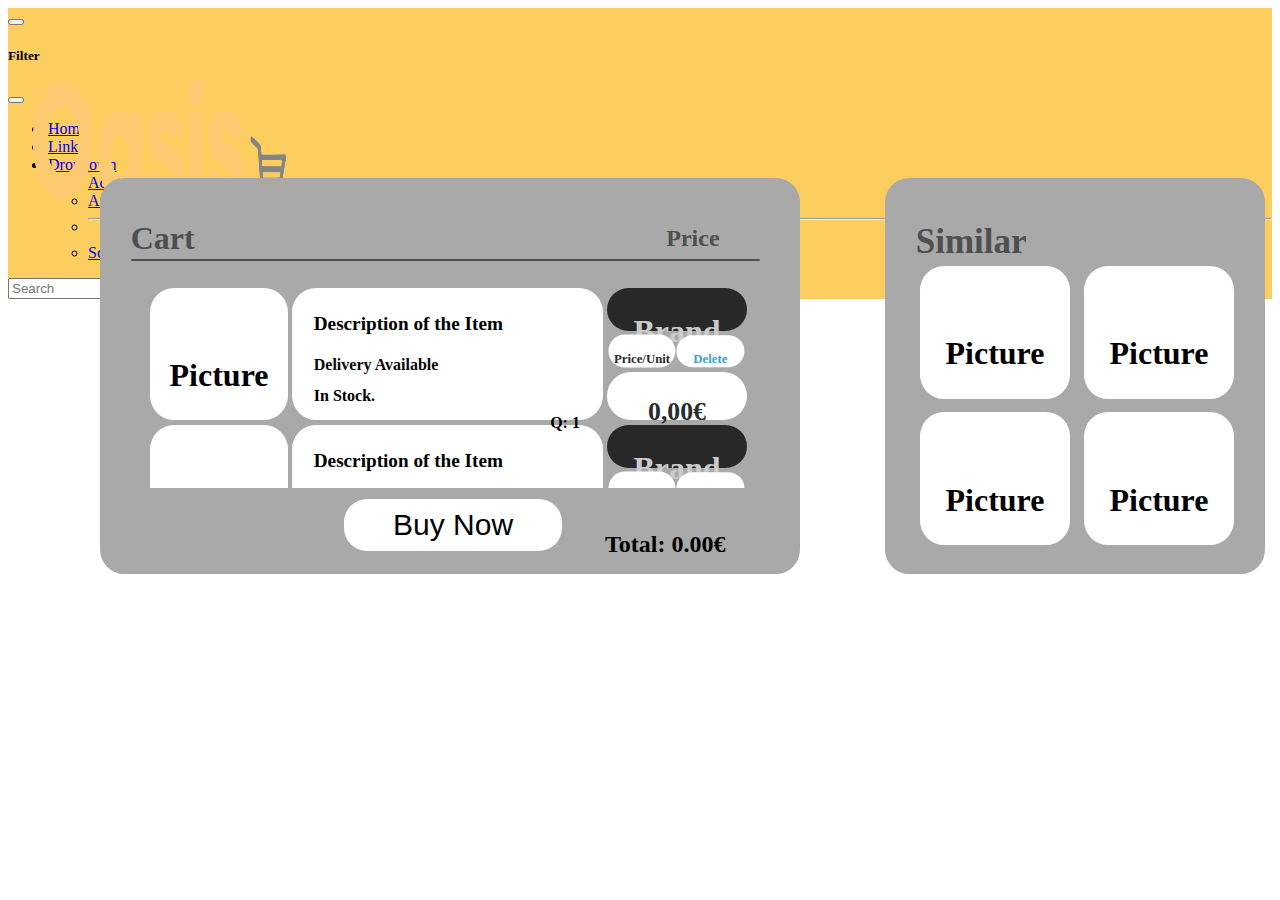
==== cart.html @ 069c2e9b "cart template" ====
<!doctype html>
<html lang="en">
  <head>
    <meta charset="utf-8">
    <meta name="viewport" content="width=device-width, initial-scale=1">
    <title>Oasis_cart</title>
    <link href="https://cdn.jsdelivr.net/npm/bootstrap@5.3.0-alpha1/dist/css/bootstrap.min.css" rel="stylesheet" integrity="sha384-GLhlTQ8iRABdZLl6O3oVMWSktQOp6b7In1Zl3/Jr59b6EGGoI1aFkw7cmDA6j6gD" crossorigin="anonymous">
    <link href="CSS/cart.css" rel="stylesheet">
    <link rel="stylesheet" href="CSS/style.css">
  </head>
  <body>
    <nav class="navbar fixed-top">

      <div class="container-fluid">

        <button class="navbar-toggler" type="button" data-bs-toggle="offcanvas" data-bs-target="#offcanvasNavbar" aria-controls="offcanvasNavbar">
          <span class="navbar-toggler-icon"></span>
        </button>

        <div class="offcanvas offcanvas-start" tabindex="-1" id="offcanvasNavbar" aria-labelledby="offcanvasNavbarLabel">
          <div class="offcanvas-header">
            <h5 class="offcanvas-title" id="offcanvasNavbarLabel">Filter</h5>
            <button type="button" class="btn-close" data-bs-dismiss="offcanvas" aria-label="Close"></button>
          </div>
          <div class="offcanvas-body">
            <ul class="navbar-nav justify-content-end flex-grow-1 pe-3">
              <li class="nav-item">
                <a class="nav-link active" aria-current="page" href="#">Home</a>
              </li>
              <li class="nav-item">
                <a class="nav-link" href="#">Link</a>
              </li>
              <li class="nav-item dropdown">
                <a class="nav-link dropdown-toggle" href="#" role="button" data-bs-toggle="dropdown" aria-expanded="false">
                  Dropdown
                </a>
                <ul class="dropdown-menu">
                  <li><a class="dropdown-item" href="#">Action</a></li>
                  <li><a class="dropdown-item" href="#">Another action</a></li>
                  <li>
                    <hr class="dropdown-divider">
                  </li>
                  <li><a class="dropdown-item" href="#">Something else here</a></li>
                </ul>
              </li>
            </ul>
            <form class="d-flex mt-3" role="search">
              <input class="form-control me-2" type="search" placeholder="Search" aria-label="Search">
              <button class="btn btn-outline-success" type="submit">Search</button>
            </form>
          </div>
        </div>
      </div>
    </nav>
    <br>

    <img src="IMG/oasis_color_carrito.png" alt="logoCart" class="logoCart">

    
    <div class="cartBox">
      <div class="headerBox1">
        <h1 id="header"> Cart</h1>
      </div>
      <div class="headerBox2">
        <h2 id="header"> Price</h1>
      </div>
      <h2 id="total-cost"> Total: 0.00€</h2>
      <div class="cartLine"></div>

      <div class="scroll-bg">
        <div class="scroll-div">
          <div class="cart-item-box">
            
            <div class="cart-item-picture">
              <h1 class="picture">Picture</h1>
            </div>
            <div class="cart-item-description">
              <h1 class="description">Description of the Item</h1>
              <h2 class="delivery">Delivery Available</h2>
              <h2 class="in-stock">In Stock.</h2>
              <h2 class="quantity">Q: 1</h2>
            </div>
            <div class="cart-item-others">
              <div class="cart-item-brand">
                <h1 class="brand">Brand</h1>
              </div>
              <div class="cart-others-middle-box">
                <div class="cart-price-per-unit" >
                  <h1 class="price-per-unit">Price/Unit</h1>
                </div>
                <div class="cart-delete">
                  <h1 class="delete">Delete</h1>
                </div>
              </div>
              <div class="cart-price">
                <h1 class="price">0,00€</h1>
              </div>
            </div>
          </div>
          
          <div class="cart-item-box">
            <div class="cart-item-picture">
              <h1 class="picture">Picture</h1>
            </div>
            <div class="cart-item-description">
              <h1 class="description">Description of the Item</h1>
              <h2 class="delivery">Delivery Available</h2>
              <h2 class="in-stock">In Stock.</h2>
              <h2 class="quantity">Q: 1</h2>
            </div>
            <div class="cart-item-others">
              <div class="cart-item-brand">
                <h1 class="brand">Brand</h1>
              </div>
              <div class="cart-others-middle-box">
                <div class="cart-price-per-unit" >
                  <h1 class="price-per-unit">Price/Unit</h1>
                </div>
                <div class="cart-delete">
                  <h1 class="delete">Delete</h1>
                </div>
              </div>
              <div class="cart-price">
                <h1 class="price">0,00€</h1>
              </div>
            </div>
          </div>

        </div> 
      </div>

      <button class="buy-button">Buy Now</button>

    </div>

    <div class="cartSimilar">
      <div class="headerBox">
        <h1 id="header-similar">Similar</h1>
      </div>

      <div class="similar-product-box">
        <div class="similar-product">
          <h1 class="similar-picture">Picture</h1>
        </div>
        <div class="similar-product">
          <h1 class="similar-picture">Picture</h1>
        </div>
        <div class="similar-product">
          <h1 class="similar-picture">Picture</h1>
        </div>
        <div class="similar-product">
          <h1 class="similar-picture">Picture</h1>
        </div>
      </div>
    </div>
    
    <script src="https://cdn.jsdelivr.net/npm/bootstrap@5.3.0-alpha1/dist/js/bootstrap.bundle.min.js" integrity="sha384-w76AqPfDkMBDXo30jS1Sgez6pr3x5MlQ1ZAGC+nuZB+EYdgRZgiwxhTBTkF7CXvN" crossorigin="anonymous"></script>

  </body>
</html>
---- CSS/cart.css ----
.navbar{
    background: #FCCD5F;
}

.cartBox{
    position: absolute;
    width: 700px;
    height: 396px;
    background-color: rgb(169 169 169);
    top: 178px;
    left: 100px;
    border-radius: 24.27px;
}


.cartSimilar{
    position: absolute;
    width: 380px;
    height: 396px;
    background-color: rgb(169 169 169);
    top: 178px; 
    left: 885px;
    border-radius: 24.27px;
}

.similar-product-box{
  position: absolute;
  width: 328px;
  height: 290px;
  top: 81px;
  left: 28px;
  
}

.similar-product{
  float: left;
  margin: 2%;
  width: 46%;
  height: 46%;
  border-radius: 24.27px;
  background-color: white;
}

.similar-picture{
  display: flex;
  justify-content: center;
  align-items: center;
  height: 100%;
}

.logoCart {
    position: absolute;
    width: 20%;
    height: 20%;
    top: 60px;
    left: 30px;
  }

  #header{
    color: rgb(79, 79, 79);
  }

  #header-similar{
    color: rgb(79, 79, 79);
    position: absolute;
    top: 21.0344px; 
    left: 30.7426px;
    font-size: 35px;
  }

  .headerBox1{
    position: absolute;
    top: 21.0344px; 
    left: 30.7426px;
  }

  .headerBox2{
    position: absolute;
    top: 27.5065px; 
    left: 566.311px;
  }

  #total-cost{
    position: absolute;
    top: 333px;
    left: 505px;
  }

  .cartLine{
    position: absolute;
    top: 80.9016px; 
    left: 30.7426px;
    background-color: rgb(79, 79, 79);
    width: 629.3684px;
    height: 2px;
    border-radius: 24.27px;
  }

  .scroll-div{
    width: 614.85px;
    height: 200px;
    overflow: hidden;
    overflow-y: scroll;
    
  }

  .scroll-bg{
    
    position: absolute;
    top: 110px;
    left: 50px;

  }

  .cart-item-box{
    width: 603px;
    height: 137px;
  }

  .cart-item-picture, .cart-item-description, .cart-item-others {
    display: inline-block;
    vertical-align: top;
  }
  
  .cart-item-picture{
    
    width: 138px;
    height: 96%;
    background-color: rgb(255, 255, 255);
    border-radius: 24.27px;
    position: relative;
  }

  .picture{
    position: absolute;
    top: 50%;
    left: 50%;
    transform: translate(-50%, -50%);    
  }
  .cart-item-description{
    width: 311px;
    height: 96%;    
    background-color: rgb(255, 255, 255);
    border-radius: 24.27px;    
  }

  .description{
    position: relative;
    top: 9%;
    left: 7%;
    color: rgb(0, 0, 0);
    font-size: 1.2rem;
  }

  .delivery{
    position: relative;
    top: 15%;
    left: 7%;
    color: rgb(8 8 8);
    font-size: 1rem;
  }

  .in-stock{
    position: relative;
    top: 15%;
    left: 7%;
    color: rgb(0, 0, 0);
    font-size: 1rem;
  }

  .quantity{
    position: relative;
    top: 12%;
    left: 83%;
    color: rgb(0, 0, 0);
    font-size: 1rem;
  }

  .cart-item-others{
    width: 140px;
    height: 100%;     
  }

  .cart-item-brand{
    width: 100%;
    height: 43px;
    background-color: rgb(40, 40, 40);
    border-radius: 60.269999999999996px;
    position: relative;  
  }

  .brand{
    position: absolute;
    top: 50%;
    left: 50%;
    transform: translate(-50%, -50%);   
    color: rgb(203, 203, 203); 
  }

  .cart-others-middle-box{
    width: 100%;
    height: 30%;
    position: relative;
  }

  .cart-price-per-unit, .cart-delete {
    display: inline-block;
    vertical-align: top;
  }

  .cart-price-per-unit{
    width: 48%;
    height: 80%;
    background-color: rgb(255, 255, 255);
    top: 48%;
    left: 25%;
    transform: translate(-50%, -50%);
    border-radius: 24.27px;
    
    position: relative;
  }

  .price-per-unit{
    position: absolute;
    top: 50%;
    left: 50%;
    transform: translate(-50%, -50%);   
    color: rgb(41, 41, 41); 
    font-size: 0.8rem;
  }

  .cart-delete{
    width: 48%;
    height: 77%;
    top: 49%;
    left: 23%;
    transform: translate(-50%, -50%);
    background-color: rgb(255, 255, 255);
    border-radius: 24.27px;
    position: relative;
  }

  .delete{
    position: absolute;
    top: 47%;
    left: 50%;
    transform: translate(-50%, -50%);   
    color: rgb(56, 160, 213); 
    font-size: 0.8rem;
  }

  .cart-price{
    width: 100%;
    height: 48px;
    background-color: rgb(255, 255, 255);
    border-radius: 24.27px;
    position: relative;
  }

  .price{
    position: absolute;
    top: 47%;
    left: 50%;
    transform: translate(-50%, -50%);   
    color: rgb(39, 45, 47); 
    font-size: 1.61rem;
  }

  .buy-button {
    position: relative;
    background: #ffffff;
    border: none;
    color: rgb(0, 0, 0);
    padding: 9px 49px;
    text-align: center;
    text-decoration: none;
    display: inline-block;
    font-size: 30px;
    margin: 0px 0px;
    cursor: pointer;
    top: 321px;
    left: 244px;
    border-radius: 23.269999999999996px;
  }
  
  .buy-button:hover {
    background-color: #f4f4f4;
  }

  ::-webkit-scrollbar{
    width: 0.8090em;
  }
  
  ::-webkit-scrollbar-track{
    background-color: #707070;
    border-radius: 100vw;
    margin-block: .5em;
    
  }

  ::-webkit-scrollbar-thumb{
    background-color: rgb(241 241 241);
    border-radius: 100vw;
    
  }

  ::-webkit-scrollbar-thumb:hover{
    background-color: rgb(255, 255, 255);
    border-radius: 100vw;
    border: .1em solid #7c7c7c; 
    
  }
---- CSS/style.css ----
.text-highlight{
    color: #FCCD5F;
}
.mt-5 {
    margin-top: 5em !important;
}

.mt-2 {
    margin-top: 2em !important;
}

.mt-5{
    margin-top: 5em !important;}

.mt-10{
    margin-top: 10em !important;
}


.ml-2 {
    margin-left: 2em !important;
}

.ml-10 {
    margin-left: 10em !important;
}
.ml-20 {
    margin-left: 20em !important;
}

.mr-2 {
    margin-right: 2em !important;
}

.mr-5 {
    margin-right: 5em !important;
}

.mr-10{
    margin-right: 10em !important;
}
.mb-2 {
    margin-bottom: 2em !important;
}



/*Estilo de Juan Jesús*/
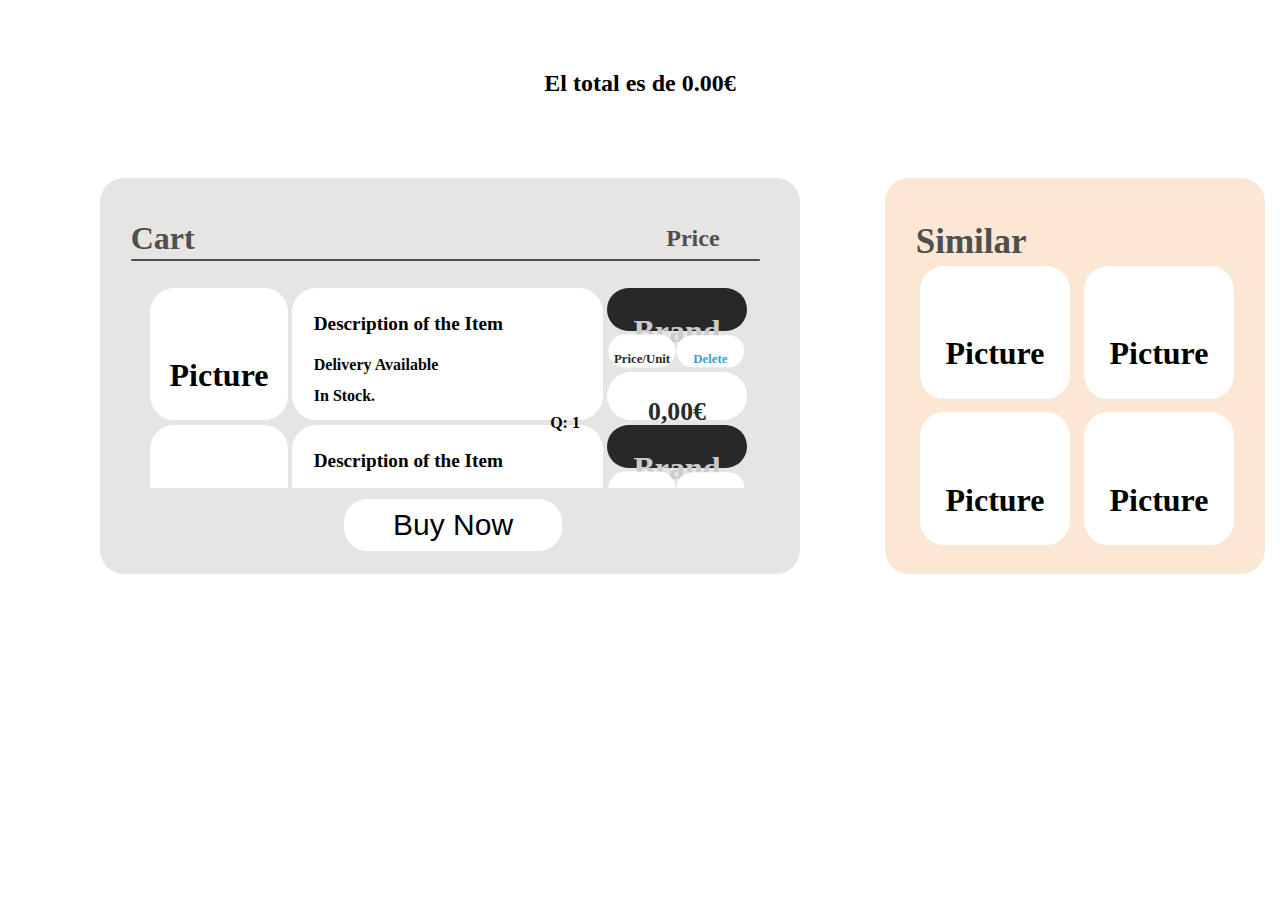
==== commit 79d6fd4f: "Minor changes" ====
--- a/cart.html
+++ b/cart.html
@@ -7,54 +7,15 @@
     <link href="https://cdn.jsdelivr.net/npm/bootstrap@5.3.0-alpha1/dist/css/bootstrap.min.css" rel="stylesheet" integrity="sha384-GLhlTQ8iRABdZLl6O3oVMWSktQOp6b7In1Zl3/Jr59b6EGGoI1aFkw7cmDA6j6gD" crossorigin="anonymous">
     <link href="CSS/cart.css" rel="stylesheet">
     <link rel="stylesheet" href="CSS/style.css">
+    <script src="JS/javascript.js"></script>
   </head>
   <body>
-    <nav class="navbar fixed-top">
+    
+    <header>
+      <script>include("header", "Componentes/navbar_de_verdad.html")</script>
+    </header>
 
-      <div class="container-fluid">
-
-        <button class="navbar-toggler" type="button" data-bs-toggle="offcanvas" data-bs-target="#offcanvasNavbar" aria-controls="offcanvasNavbar">
-          <span class="navbar-toggler-icon"></span>
-        </button>
-
-        <div class="offcanvas offcanvas-start" tabindex="-1" id="offcanvasNavbar" aria-labelledby="offcanvasNavbarLabel">
-          <div class="offcanvas-header">
-            <h5 class="offcanvas-title" id="offcanvasNavbarLabel">Filter</h5>
-            <button type="button" class="btn-close" data-bs-dismiss="offcanvas" aria-label="Close"></button>
-          </div>
-          <div class="offcanvas-body">
-            <ul class="navbar-nav justify-content-end flex-grow-1 pe-3">
-              <li class="nav-item">
-                <a class="nav-link active" aria-current="page" href="#">Home</a>
-              </li>
-              <li class="nav-item">
-                <a class="nav-link" href="#">Link</a>
-              </li>
-              <li class="nav-item dropdown">
-                <a class="nav-link dropdown-toggle" href="#" role="button" data-bs-toggle="dropdown" aria-expanded="false">
-                  Dropdown
-                </a>
-                <ul class="dropdown-menu">
-                  <li><a class="dropdown-item" href="#">Action</a></li>
-                  <li><a class="dropdown-item" href="#">Another action</a></li>
-                  <li>
-                    <hr class="dropdown-divider">
-                  </li>
-                  <li><a class="dropdown-item" href="#">Something else here</a></li>
-                </ul>
-              </li>
-            </ul>
-            <form class="d-flex mt-3" role="search">
-              <input class="form-control me-2" type="search" placeholder="Search" aria-label="Search">
-              <button class="btn btn-outline-success" type="submit">Search</button>
-            </form>
-          </div>
-        </div>
-      </div>
-    </nav>
-    <br>
-
-    <img src="IMG/oasis_color_carrito.png" alt="logoCart" class="logoCart">
+    <h2 id="total-cost"> El total es de 0.00€</h2>
 
     
     <div class="cartBox">
@@ -64,7 +25,7 @@
       <div class="headerBox2">
         <h2 id="header"> Price</h1>
       </div>
-      <h2 id="total-cost"> Total: 0.00€</h2>
+      
       <div class="cartLine"></div>
 
       <div class="scroll-bg">
@@ -154,6 +115,10 @@
       </div>
     </div>
     
+    <footer>
+      <script>include("footer", "Componentes/footer.html")</script>
+    </footer>
+
     <script src="https://cdn.jsdelivr.net/npm/bootstrap@5.3.0-alpha1/dist/js/bootstrap.bundle.min.js" integrity="sha384-w76AqPfDkMBDXo30jS1Sgez6pr3x5MlQ1ZAGC+nuZB+EYdgRZgiwxhTBTkF7CXvN" crossorigin="anonymous"></script>
 
   </body>
--- a/CSS/cart.css
+++ b/CSS/cart.css
@@ -6,7 +6,7 @@
     position: absolute;
     width: 700px;
     height: 396px;
-    background-color: rgb(169 169 169);
+    background-color: rgb(231 228 228);
     top: 178px;
     left: 100px;
     border-radius: 24.27px;
@@ -17,7 +17,7 @@
     position: absolute;
     width: 380px;
     height: 396px;
-    background-color: rgb(169 169 169);
+    background-color: rgb(251 231 211);
     top: 178px; 
     left: 885px;
     border-radius: 24.27px;
@@ -48,13 +48,7 @@
   height: 100%;
 }
 
-.logoCart {
-    position: absolute;
-    width: 20%;
-    height: 20%;
-    top: 60px;
-    left: 30px;
-  }
+
 
   #header{
     color: rgb(79, 79, 79);
@@ -81,9 +75,11 @@
   }
 
   #total-cost{
-    position: absolute;
-    top: 333px;
-    left: 505px;
+
+    margin: 70px 20px;
+    display: flex;
+    align-items: center;
+    justify-content: center;
   }
 
   .cartLine{
@@ -276,6 +272,7 @@
     text-decoration: none;
     display: inline-block;
     font-size: 30px;
+    font-weight: 500;
     margin: 0px 0px;
     cursor: pointer;
     top: 321px;
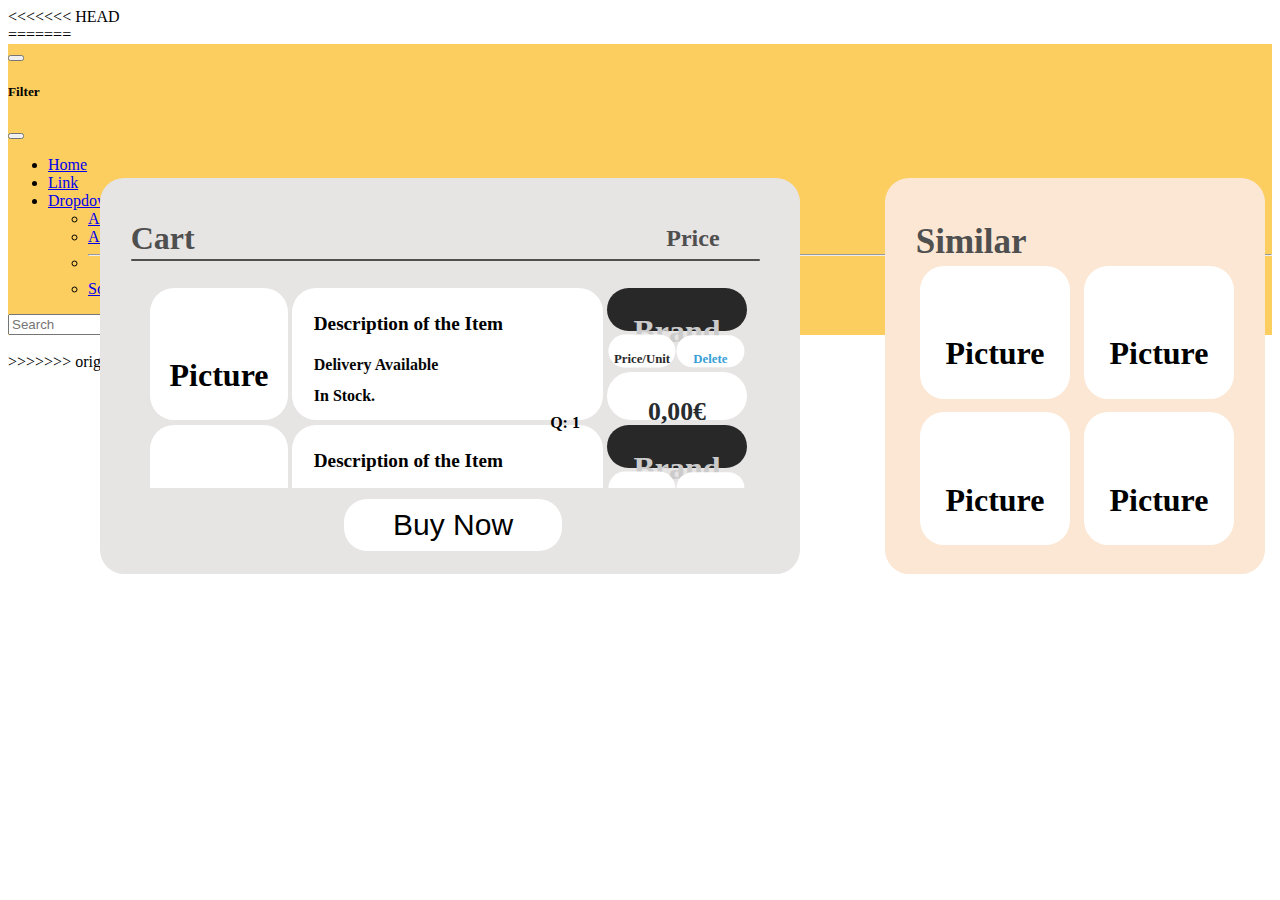
==== commit d74aa5ea: "Merge remote-tracking branch 'origin/main' into daniel" ====
--- a/cart.html
+++ b/cart.html
@@ -10,10 +10,55 @@
     <script src="JS/javascript.js"></script>
   </head>
   <body>
+<<<<<<< HEAD
     
     <header>
       <script>include("header", "Componentes/navbar_de_verdad.html")</script>
     </header>
+=======
+    <nav class="navbar fixed-top">
+      <div class="container-fluid">
+        <button class="navbar-toggler" type="button" data-bs-toggle="offcanvas" data-bs-target="#offcanvasNavbar" aria-controls="offcanvasNavbar">
+          <span class="navbar-toggler-icon"></span>
+        </button>
+
+        <div class="offcanvas offcanvas-start" tabindex="-1" id="offcanvasNavbar" aria-labelledby="offcanvasNavbarLabel">
+          <div class="offcanvas-header">
+            <h5 class="offcanvas-title" id="offcanvasNavbarLabel">Filter</h5>
+            <button type="button" class="btn-close" data-bs-dismiss="offcanvas" aria-label="Close"></button>
+          </div>
+          <div class="offcanvas-body">
+            <ul class="navbar-nav justify-content-end flex-grow-1 pe-3">
+              <li class="nav-item">
+                <a class="nav-link active" aria-current="page" href="#">Home</a>
+              </li>
+              <li class="nav-item">
+                <a class="nav-link" href="#">Link</a>
+              </li>
+              <li class="nav-item dropdown">
+                <a class="nav-link dropdown-toggle" href="#" role="button" data-bs-toggle="dropdown" aria-expanded="false">
+                  Dropdown
+                </a>
+                <ul class="dropdown-menu">
+                  <li><a class="dropdown-item" href="#">Action</a></li>
+                  <li><a class="dropdown-item" href="#">Another action</a></li>
+                  <li>
+                    <hr class="dropdown-divider">
+                  </li>
+                  <li><a class="dropdown-item" href="#">Something else here</a></li>
+                </ul>
+              </li>
+            </ul>
+            <form class="d-flex mt-3" role="search">
+              <input class="form-control me-2" type="search" placeholder="Search" aria-label="Search">
+              <button class="btn btn-outline-success" type="submit">Search</button>
+            </form>
+          </div>
+        </div>
+      </div>
+    </nav>
+    <br>
+>>>>>>> origin/main
 
     <h2 id="total-cost"> El total es de 0.00€</h2>
 
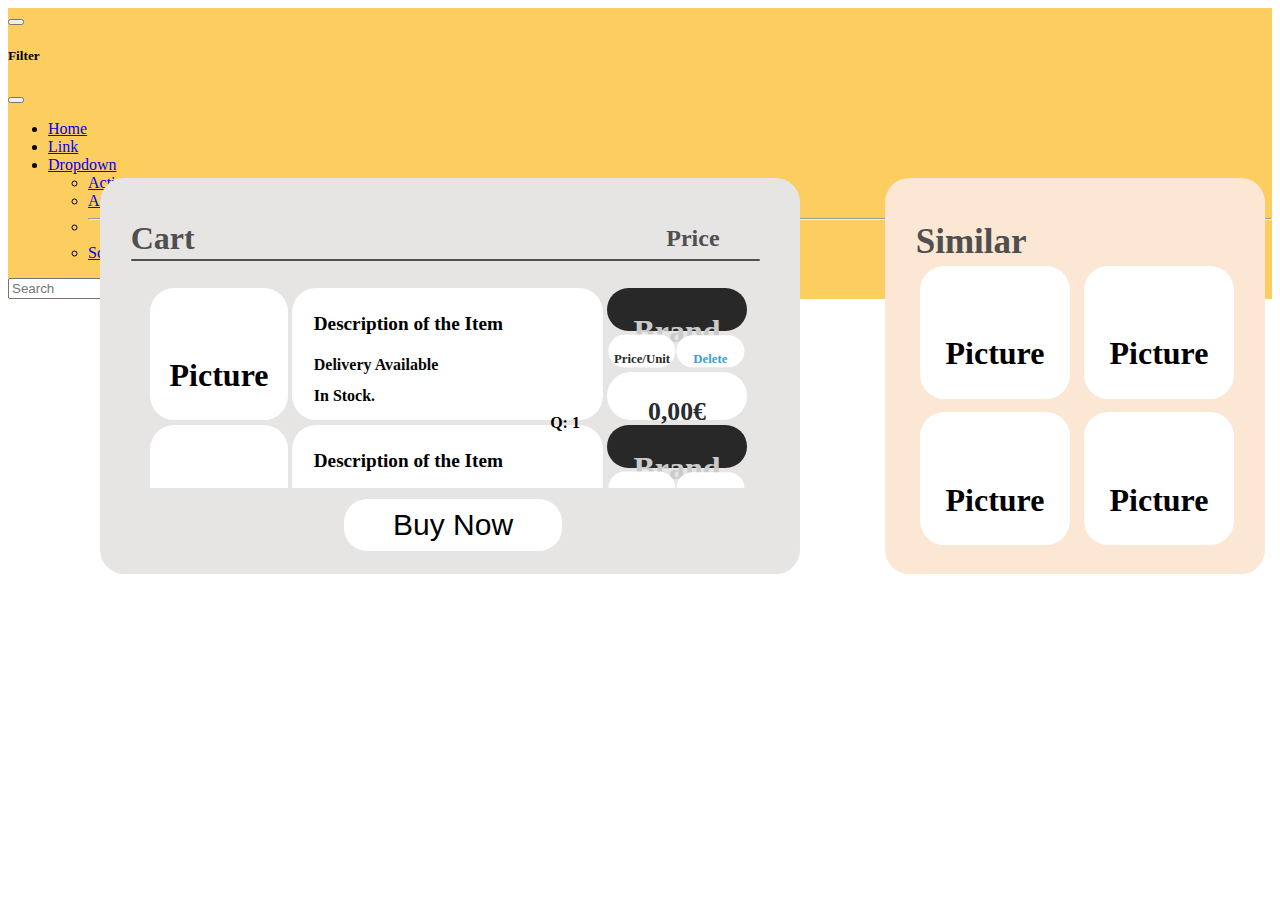
==== commit 0571d6c8: "minor changes" ====
--- a/cart.html
+++ b/cart.html
@@ -10,12 +10,10 @@
     <script src="JS/javascript.js"></script>
   </head>
   <body>
-<<<<<<< HEAD
     
     <header>
       <script>include("header", "Componentes/navbar_de_verdad.html")</script>
     </header>
-=======
     <nav class="navbar fixed-top">
       <div class="container-fluid">
         <button class="navbar-toggler" type="button" data-bs-toggle="offcanvas" data-bs-target="#offcanvasNavbar" aria-controls="offcanvasNavbar">
@@ -58,7 +56,6 @@
       </div>
     </nav>
     <br>
->>>>>>> origin/main
 
     <h2 id="total-cost"> El total es de 0.00€</h2>
 
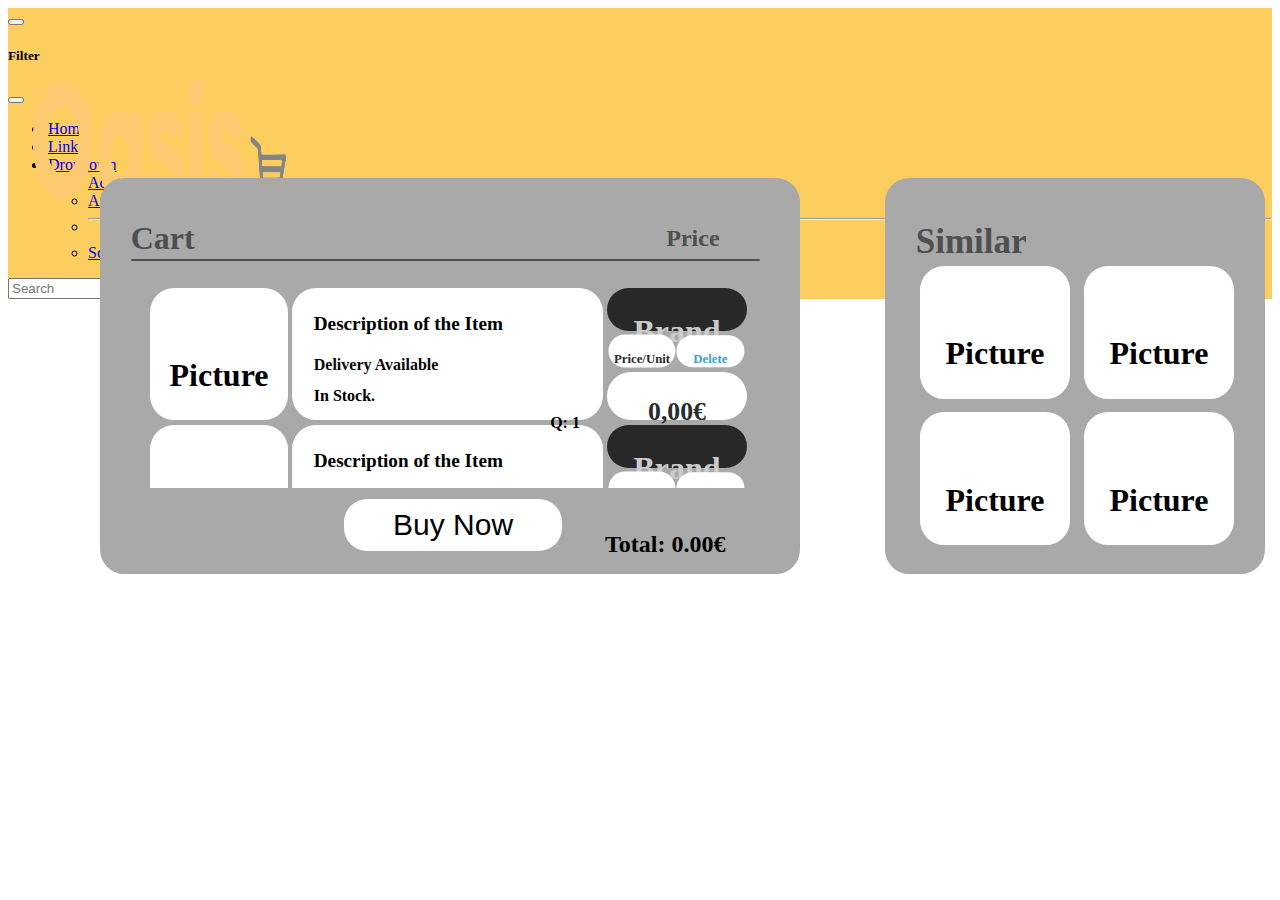
==== commit 77ed4eaf: "Merge branch 'main' of https://github.com/antoniotorres02/oasis-web" ====
--- a/cart.html
+++ b/cart.html
@@ -7,13 +7,8 @@
     <link href="https://cdn.jsdelivr.net/npm/bootstrap@5.3.0-alpha1/dist/css/bootstrap.min.css" rel="stylesheet" integrity="sha384-GLhlTQ8iRABdZLl6O3oVMWSktQOp6b7In1Zl3/Jr59b6EGGoI1aFkw7cmDA6j6gD" crossorigin="anonymous">
     <link href="CSS/cart.css" rel="stylesheet">
     <link rel="stylesheet" href="CSS/style.css">
-    <script src="JS/javascript.js"></script>
   </head>
   <body>
-    
-    <header>
-      <script>include("header", "Componentes/navbar_de_verdad.html")</script>
-    </header>
     <nav class="navbar fixed-top">
       <div class="container-fluid">
         <button class="navbar-toggler" type="button" data-bs-toggle="offcanvas" data-bs-target="#offcanvasNavbar" aria-controls="offcanvasNavbar">
@@ -57,7 +52,7 @@
     </nav>
     <br>
 
-    <h2 id="total-cost"> El total es de 0.00€</h2>
+    <img src="IMG/oasis_color_carrito.png" alt="logoCart" class="logoCart">
 
     
     <div class="cartBox">
@@ -67,7 +62,7 @@
       <div class="headerBox2">
         <h2 id="header"> Price</h1>
       </div>
-      
+      <h2 id="total-cost"> Total: 0.00€</h2>
       <div class="cartLine"></div>
 
       <div class="scroll-bg">
@@ -157,10 +152,6 @@
       </div>
     </div>
     
-    <footer>
-      <script>include("footer", "Componentes/footer.html")</script>
-    </footer>
-
     <script src="https://cdn.jsdelivr.net/npm/bootstrap@5.3.0-alpha1/dist/js/bootstrap.bundle.min.js" integrity="sha384-w76AqPfDkMBDXo30jS1Sgez6pr3x5MlQ1ZAGC+nuZB+EYdgRZgiwxhTBTkF7CXvN" crossorigin="anonymous"></script>
 
   </body>
--- a/CSS/cart.css
+++ b/CSS/cart.css
@@ -6,7 +6,7 @@
     position: absolute;
     width: 700px;
     height: 396px;
-    background-color: rgb(231 228 228);
+    background-color: rgb(169 169 169);
     top: 178px;
     left: 100px;
     border-radius: 24.27px;
@@ -17,7 +17,7 @@
     position: absolute;
     width: 380px;
     height: 396px;
-    background-color: rgb(251 231 211);
+    background-color: rgb(169 169 169);
     top: 178px; 
     left: 885px;
     border-radius: 24.27px;
@@ -48,7 +48,13 @@
   height: 100%;
 }
 
-
+.logoCart {
+    position: absolute;
+    width: 20%;
+    height: 20%;
+    top: 60px;
+    left: 30px;
+  }
 
   #header{
     color: rgb(79, 79, 79);
@@ -75,11 +81,9 @@
   }
 
   #total-cost{
-
-    margin: 70px 20px;
-    display: flex;
-    align-items: center;
-    justify-content: center;
+    position: absolute;
+    top: 333px;
+    left: 505px;
   }
 
   .cartLine{
@@ -272,7 +276,6 @@
     text-decoration: none;
     display: inline-block;
     font-size: 30px;
-    font-weight: 500;
     margin: 0px 0px;
     cursor: pointer;
     top: 321px;
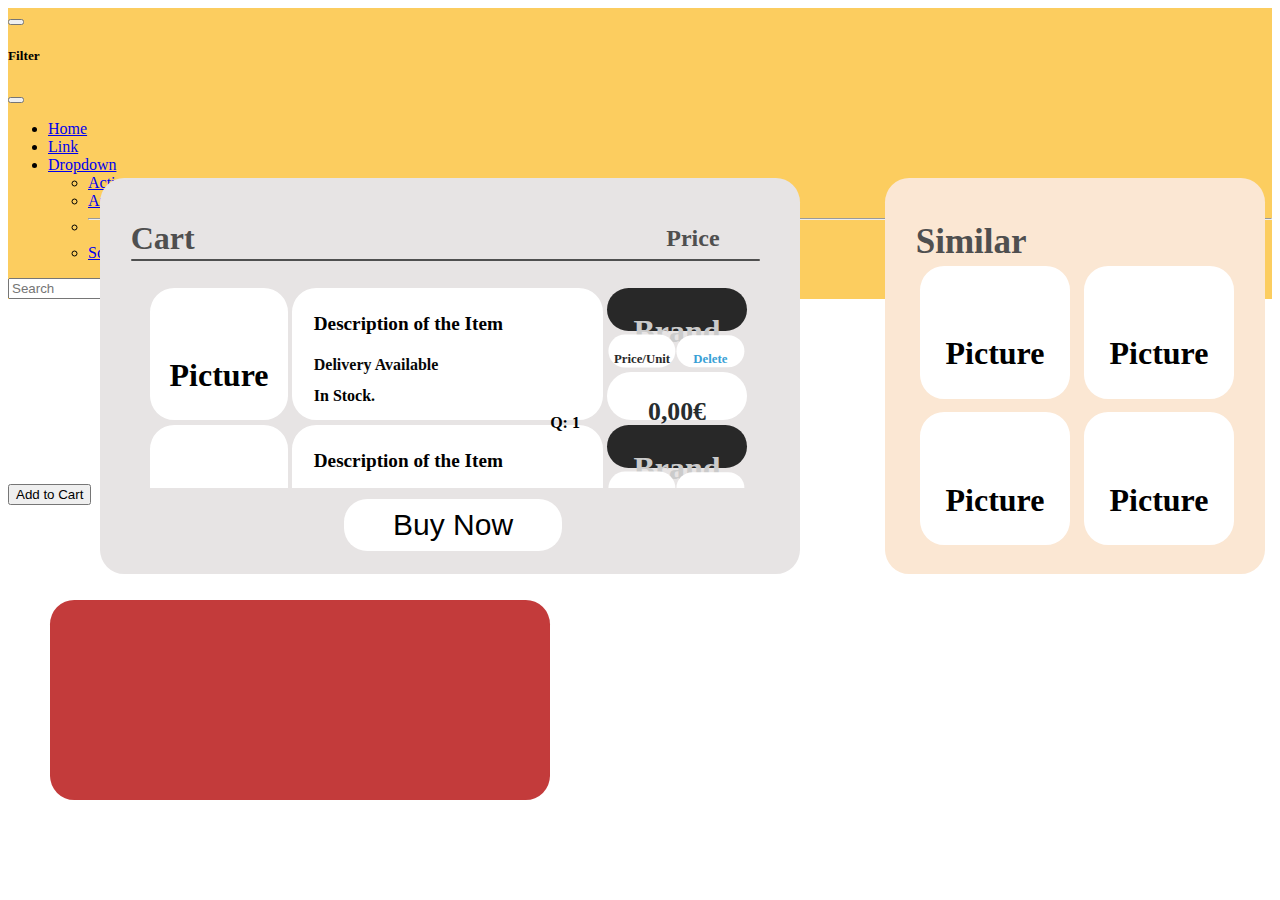
==== commit a52b26ba: "trying add to cart" ====
--- a/cart.html
+++ b/cart.html
@@ -7,8 +7,14 @@
     <link href="https://cdn.jsdelivr.net/npm/bootstrap@5.3.0-alpha1/dist/css/bootstrap.min.css" rel="stylesheet" integrity="sha384-GLhlTQ8iRABdZLl6O3oVMWSktQOp6b7In1Zl3/Jr59b6EGGoI1aFkw7cmDA6j6gD" crossorigin="anonymous">
     <link href="CSS/cart.css" rel="stylesheet">
     <link rel="stylesheet" href="CSS/style.css">
+    <script src="JS/javascript.js"></script>
+    
   </head>
   <body>
+    
+    <header>
+      <script>include("header", "Componentes/navbar_de_verdad.html")</script>
+    </header>
     <nav class="navbar fixed-top">
       <div class="container-fluid">
         <button class="navbar-toggler" type="button" data-bs-toggle="offcanvas" data-bs-target="#offcanvasNavbar" aria-controls="offcanvasNavbar">
@@ -52,9 +58,12 @@
     </nav>
     <br>
 
-    <img src="IMG/oasis_color_carrito.png" alt="logoCart" class="logoCart">
+    <h2 id="total-cost"> El total es de 0.00€</h2>
 
-    
+    <button id="add-object-btn">Add to Cart</button>
+    <div class="container" id="container"></div>
+    <script src="JS/addToCart.js"></script>
+
     <div class="cartBox">
       <div class="headerBox1">
         <h1 id="header"> Cart</h1>
@@ -62,7 +71,7 @@
       <div class="headerBox2">
         <h2 id="header"> Price</h1>
       </div>
-      <h2 id="total-cost"> Total: 0.00€</h2>
+      
       <div class="cartLine"></div>
 
       <div class="scroll-bg">
@@ -152,6 +161,13 @@
       </div>
     </div>
     
+    
+    
+
+    <footer>
+      <script>include("footer", "Componentes/footer.html")</script>
+    </footer>
+
     <script src="https://cdn.jsdelivr.net/npm/bootstrap@5.3.0-alpha1/dist/js/bootstrap.bundle.min.js" integrity="sha384-w76AqPfDkMBDXo30jS1Sgez6pr3x5MlQ1ZAGC+nuZB+EYdgRZgiwxhTBTkF7CXvN" crossorigin="anonymous"></script>
 
   </body>
--- a/CSS/cart.css
+++ b/CSS/cart.css
@@ -6,7 +6,7 @@
     position: absolute;
     width: 700px;
     height: 396px;
-    background-color: rgb(169 169 169);
+    background-color: rgb(231 228 228);
     top: 178px;
     left: 100px;
     border-radius: 24.27px;
@@ -17,7 +17,7 @@
     position: absolute;
     width: 380px;
     height: 396px;
-    background-color: rgb(169 169 169);
+    background-color: rgb(251 231 211);
     top: 178px; 
     left: 885px;
     border-radius: 24.27px;
@@ -48,13 +48,7 @@
   height: 100%;
 }
 
-.logoCart {
-    position: absolute;
-    width: 20%;
-    height: 20%;
-    top: 60px;
-    left: 30px;
-  }
+
 
   #header{
     color: rgb(79, 79, 79);
@@ -81,9 +75,11 @@
   }
 
   #total-cost{
-    position: absolute;
-    top: 333px;
-    left: 505px;
+
+    margin: 70px 20px;
+    display: flex;
+    align-items: center;
+    justify-content: center;
   }
 
   .cartLine{
@@ -276,6 +272,7 @@
     text-decoration: none;
     display: inline-block;
     font-size: 30px;
+    font-weight: 500;
     margin: 0px 0px;
     cursor: pointer;
     top: 321px;
@@ -287,6 +284,17 @@
     background-color: #f4f4f4;
   }
 
+  .container{
+    width: 500px;
+    height: 200px;
+    top: 700px;
+    left: 300px;
+    transform: translate(-50%, -50%);
+    background-color: rgb(195, 59, 59);
+    border-radius: 24.27px;
+    position: absolute;
+  }
+
   ::-webkit-scrollbar{
     width: 0.8090em;
   }
